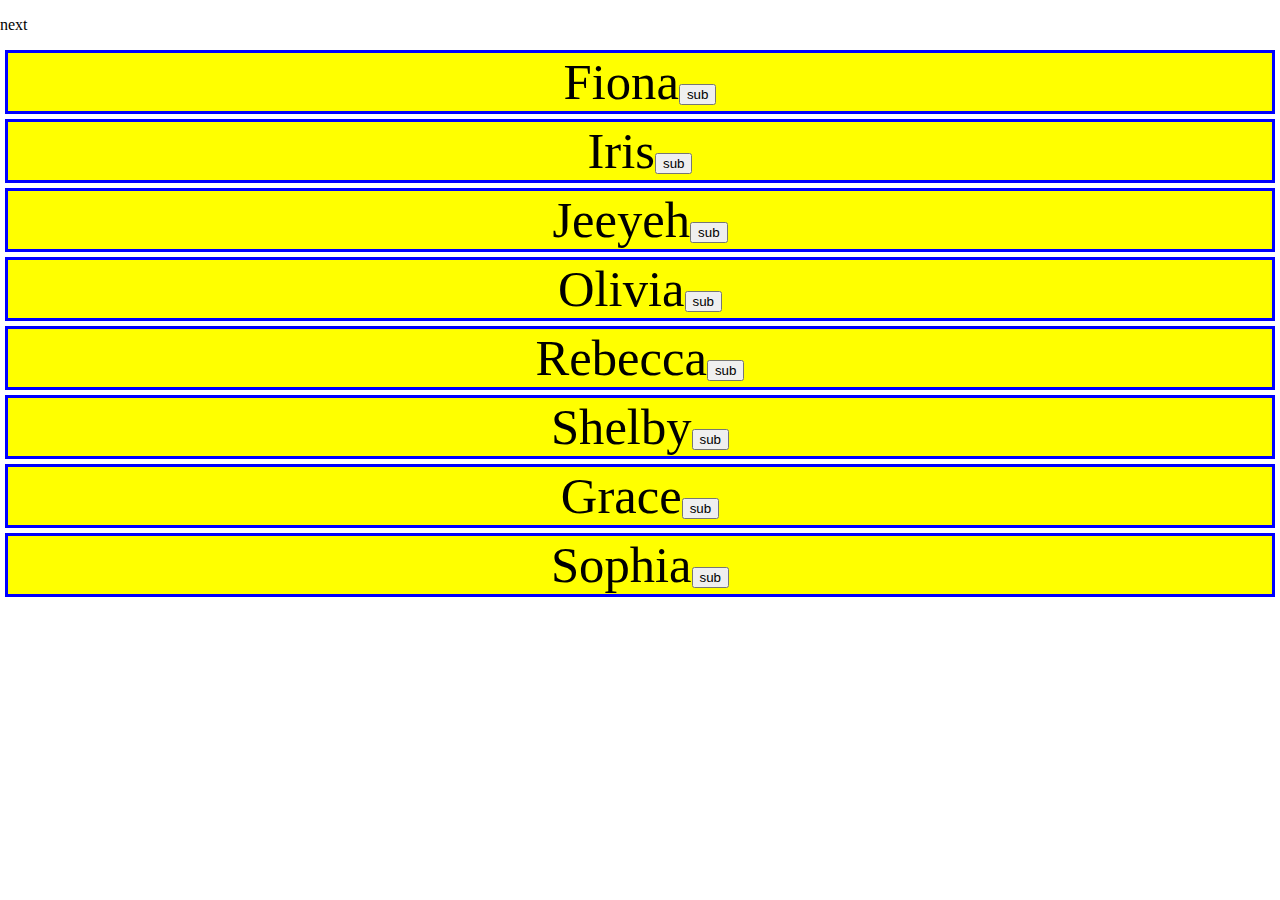
==== roster2.html @ 2d6464b3 "better roster (experimental)" ====
<!DOCTYPE html>
<html>
<head>
	<title>Roster</title>

<style>
body {
	margin: 0;
}
ul {
	padding: 0;
	list-style-type: none;
}
li {
	text-align: center;
	font-size: calc(90vh/16);
	border: 3px solid blue;
	margin: 5px;
}
#players li{
	background-color: green;
	color: white;
}
#subs li {
    background-color: yellow;
}
</style>
</head>
<body>

<ul id="players"></ul>
next
<ul id="subs"></ul>

<script>

var stopwatch = function() {
    // Private vars
    var startAt = 0;    // Time of last start / resume. (0 if not running)
    var lapTime = 0;    // Time on the clock when last stopped in milliseconds

    var now = function() {
            return (new Date()).getTime()/1000; 
        }; 

    // Public methods
    // Start or resume
    this.start = function() {
            startAt = startAt ? startAt : now();
        };

    // Stop or pause
    this.stop = function() {
            // If running, update elapsed time otherwise keep it
            lapTime = startAt ? lapTime + now() - startAt : lapTime;
            startAt = 0; // Paused
        };

    // Reset
    this.reset = function() {
            lapTime = startAt = 0;
        };

    // Duration
    this.time = function() {
            return (lapTime + (startAt ? now() - startAt : 0)); 
        };
};

var clocktimer;

function pad(num, size) {
    var s = "0000" + num;
    return s.substr(s.length - size);
}

function formatTime(time) {
    var m = s = 0;
    var newTime = '';

    m = Math.floor( time / 60 );
    time = time % 60;
    s = Math.floor( time );

    newTime = pad(m, 1) + ':' + pad(s, 2);
    return newTime;
}

function startTimer() {
    clocktimer = setInterval(function() {
        players.forEach(function (player){
            if (player.update){
                player.update();
            }
        })
    }, 1000);
}

function stopTimer() {
    clearInterval(clocktimer);
}

var players = ["Fiona", "Iris", "Jeeyeh", "Olivia", "Rebecca", "Shelby", "Grace", "Sophia"].map(function (playerName){
    return {name: playerName, timer: new stopwatch(), playing: false};
})

var playerList = document.getElementById('players');
var subsList = document.getElementById('subs');

players.forEach(function(player){
	var playerNameElement = document.createTextNode(player.name);
	var listItemElement = document.createElement('li');
    listItemElement.appendChild(playerNameElement);
    listItemElement.id = player.name;

    var subButton = document.createElement('button');
    subButton.appendChild(document.createTextNode('sub'));
    listItemElement.appendChild(subButton);

    var timeLabel = document.createElement('div');
    listItemElement.appendChild(timeLabel);

	subButton.onclick = function () {
        if (player.playing){
            playerList.removeChild(listItemElement);
            subsList.appendChild(listItemElement);

            player.timer.reset();
            timeLabel.innerHTML = '';
            player.update = null;
        }
        else {
            subsList.removeChild(listItemElement);
            playerList.insertBefore(listItemElement, playerList.firstChild);

            player.timer.start();
            player.update = function () {
                timeLabel.innerHTML = formatTime(player.timer.time()); 
            };
        }
        player.playing = !player.playing;
	};

	subsList.appendChild(listItemElement);
});

startTimer();
</script>

</body>
</html>
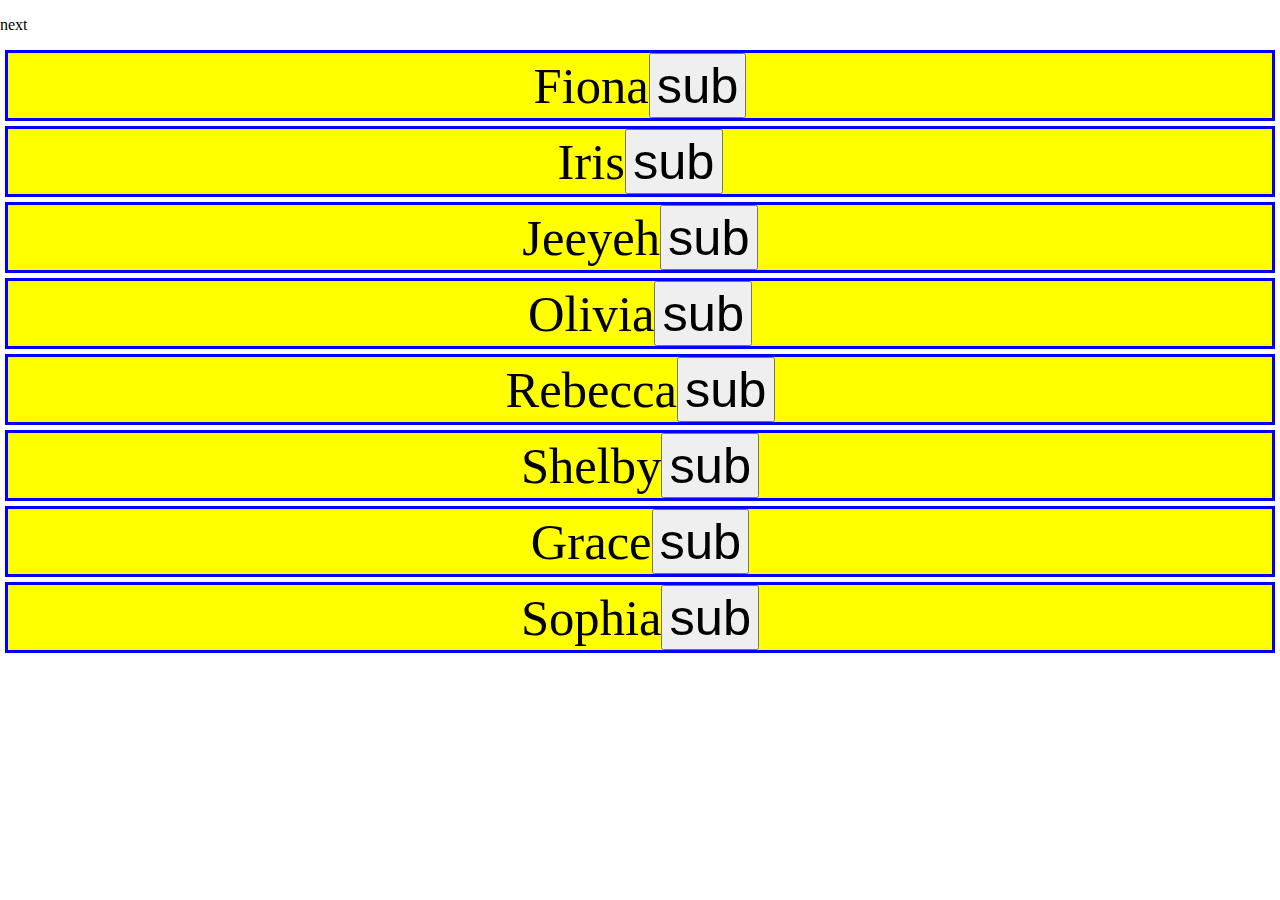
==== commit b0cbfea3: "latest" ====
--- a/roster2.html
+++ b/roster2.html
@@ -10,6 +10,9 @@
 ul {
 	padding: 0;
 	list-style-type: none;
+}
+button {
+    font-size: calc(90vh/16);
 }
 li {
 	text-align: center;
